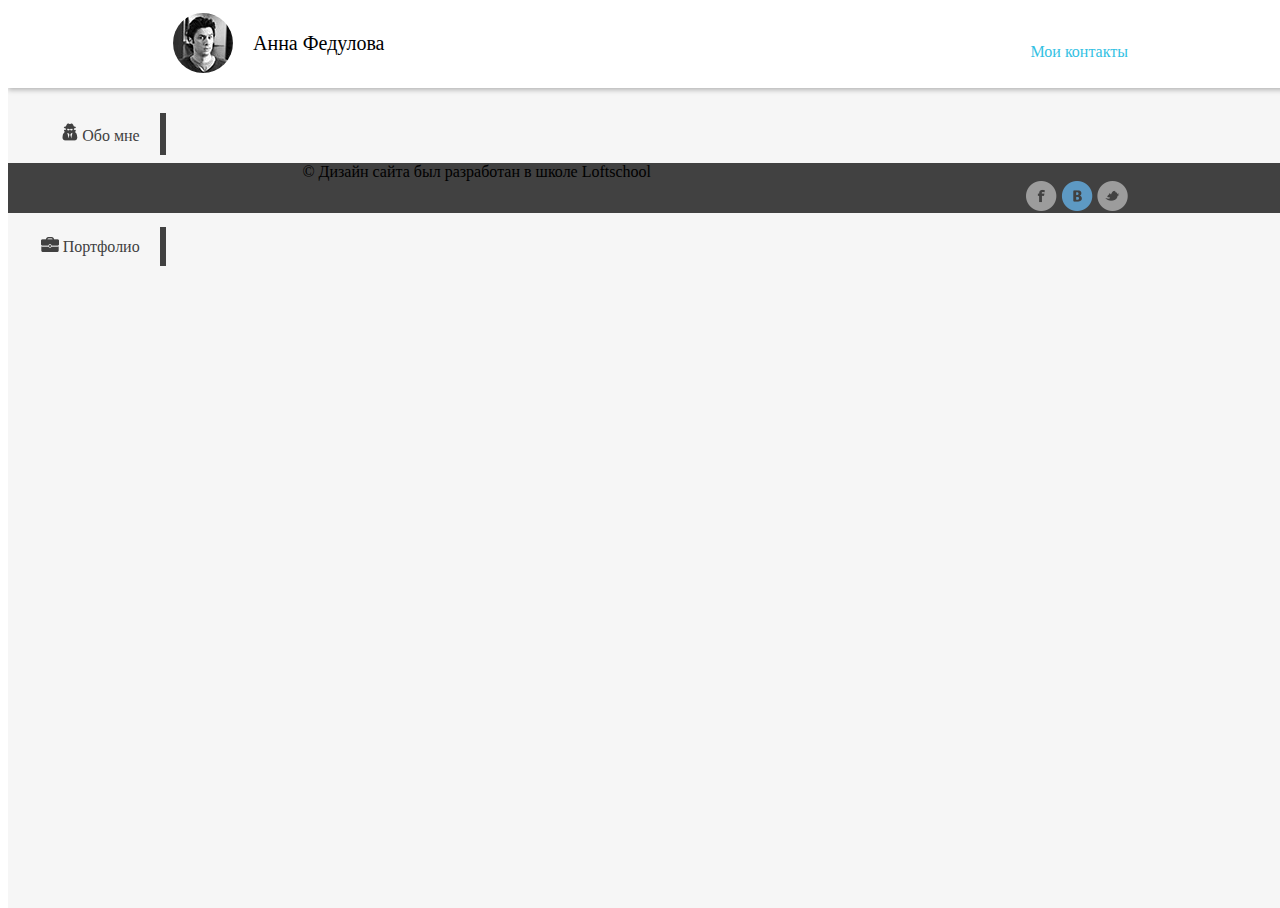
==== career.html @ eda5d6a0 "'ve started career'" ====
<!DOCTYPE html>
<html lang="en">
<head>
    <meta charset="UTF-8">
    <title>Карьерный путь</title>
    <link rel="stylesheet" href="css/layout/normalize.css">
    <link rel="stylesheet" href="css/layout/adjustment.css">
    <link rel="stylesheet" href="css/sections/header.css">
    <link rel="stylesheet" href="css/sections/content.css">
    <link rel="stylesheet" href="css/sections/sidebar.css">
    <link rel="stylesheet" href="css/sections/footer.css">
</head>
<body>
<!--[if lte IE9]>
<p>Ваш браузер устрарел!!Скачайте новую <a href="http://browsehappy.com/">версию</a>.</p>
<![endif]-->
<div class="wrapper ">
    <header class="header">
        <div class="container clearfix">
            <div class="user">
                <div>
                    <div class="user__img"><img src="img/content/smallphoto.jpg" alt="Моё маленькое фото"></div>
                    <div class="user__name">Анна Федулова</div>
                </div>
            </div>
            <div class="contacts">
                <div class="contacts__link"><a class="contacts__link" href="#">Мои контакты</a></div>
            </div>
        </div>
    </header>

    <section class="content">
        <aside class="nav">
            <nav class="menu">
                <ul class="menu__list">
                    <li class="menu__list__li"><a class="menu__link menu__link__active" href="#">
                        <span class="menu_icon"><img src="img/icons/about_me.png" alt=""></span>
                        <span class="menu__title">Обо мне</span>
                    </a>
                    </li>
                    <li class="menu__list__li"><a class="menu__link menu__link__active" href="#">
                        <span class="menu_icon"><img src="img/icons/career.png" alt=""></span>
                        <span class="menu__title">Карьерный путь</span>
                    </a>
                    </li>
                    <li class="menu__list__li"><a class="menu__link menu__link__active" href="#">
                        <span class="menu_icon"><img src="img/icons/portfolio.png" alt=""></span>
                        <span class="menu__title">Портфолио</span>
                    </a>
                </ul>
            </nav>
        </aside>
        <main class="info">

        </main>

    </section>
<div class="empty"></div>
<footer>
    <div class="footer">
        <div class="container">
            <div class="footer-left">
                <div>&copy; Дизайн сайта был разработан в школе Loftschool</div>
            </div>
            <div class="footer-right">
                <ul class="social-icons">
                    <li class="social__icons__img"><img src="img/icons/FaceBook.png" alt="Facebook"></li>
                    <li class="social__icons__img"><img src="img/icons/vk-active.png" alt="VK"></li>
                    <li class="social__icons__img"><img src="img/icons/Twitter.png" alt="Twitter"></li>
                </ul>
            </div>
        </div>

    </div>
</footer>

<!--scripts-->
</body>
</html>
---- css/layout/adjustment.css ----
html, body {
    width: 100%;
    height: 100%;
}

.wrapper{
    position: relative;
    min-height: 100%;
    overflow: hidden;
    min-width: 980px;
    background: #f6f6f6;
}

.container{
    width: 960px ;
    margin:0 auto;

       }
.content{
    /*width: 960px ;*/
    margin:0 auto;
    /*background: #f6f6f6;*/
    /*padding: 0px;*/
}
.info{
    width: 73%;
    float: left;

}
img{
    max-width: 100%;
    height: auto;
}
---- css/sections/header.css ----
.header{
    height: 80px;
    background: #ffffff;
    overflow: hidden;
    margin-bottom: 25px;
    box-shadow: 0px 2px 5px rgba(0,0,0,0.27);
}
.header .container {
    height: 80px;
    position: relative;
}
.user{

    text-align: left;
    float: left;
    width: 50%;
    border: 0px;
    font-size: 0px;
}

.user__img{
    position: relative;
    margin: 5px;
    display: inline-block;
    vertical-align: middle;
    overflow: hidden;
    border-radius: 150%;

}

.user__name{
    display: inline-block;
    vertical-align: middle;
    margin-left: 15px;
    font-size: 20px;
}
.contacts{
    text-align: right;
    float: left;
    width: 50%;
    margin-top: 30px;

}
.contacts__link{
    text-decoration: none;
    line-height: 28px;
    color: #33c1e3;
}
.user__img {
    display: inline-block;
    border-radius: 30px;
}
---- css/sections/content.css ----
.nav{
    width: 23%;
    text-align: right;
    float: left;
}
.menu{
     float: left;
 }

.about{
    font-size: 0px;

}
.about__img{
    width: 40%;
    text-align: center;
    float: left;

}
.about__img__pic {
    border-radius: 110px;
    display: inline-block;
    overflow: hidden;
    border: 3px solid #fff;
}
.about__title{
    color: #414141;
    line-height: 38px;
    margin-bottom: 16px;
}
.about__text{

    color: #646464;
    font-size: 18px;
    line-height: 26px;
}
.about__text_descr{
    height: 300px;
    overflow: auto;
    margin-bottom: 44px;
}
.about__btn {text-align: right}
.about__download-link{
    display: inline-block;
    text-align: right;
    font-size: 14px;
    padding: 9px 12px;
    border: 2px solid #e85f61;
    border-radius: 40px;
    color: #e85f61;
    text-decoration: none;

}
.clearfix::before, .clearfix::after{
    content: "";
    display: block;
    width: 100%;
    clear: both;
}
---- css/sections/sidebar.css ----
.menu__icons, .menu__list, .social-icons {
    padding: 0;
    margin: 0;
}
.nav-icons-li, .menu__list__li, .social__icons__img {
    list-style: none;
}

.menu__link:link{
    display: block;
    padding: 10px 0;
    padding-right: 20px;
    margin-bottom: 15px;
    text-decoration: none;
    color: #414141;
    border-right: 6px solid ;
    }
.menu__link:visited{
    color: #414141;
}
.menu__link:hover{
    color: #33c1e3;

    border-color: #33c1e3;
}
---- css/sections/footer.css ----
footer{
    background: #414141;
    height: 50px;
    margin-top: -50px;
    position: relative;
    min-width: 960px;
}
.empty{
    height: 100px;
    background: #f6f6f6;
}
.footer-left{
    text-align: left;
}
.footer-right{
    text-align: right;
}
.footer-right{
    text-align: right;
}
.social__icons__img{
    display: inline-block;

}
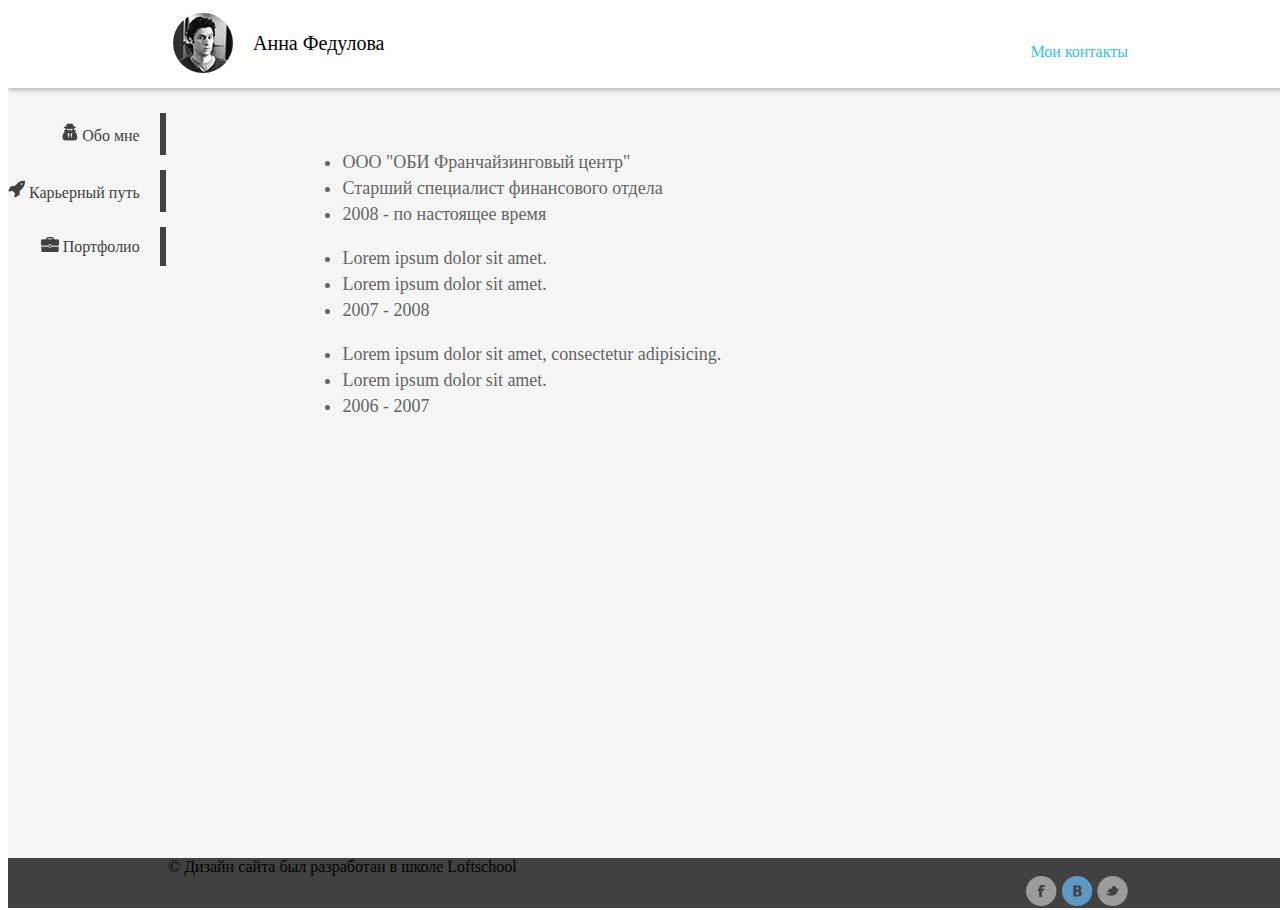
==== commit 0b96627c: "'ve started career_'" ====
--- a/career.html
+++ b/career.html
@@ -51,11 +51,45 @@
             </nav>
         </aside>
         <main class="info">
-
+            <div class="info">
+                <div class="info__left">
+                    <div class="info__left__img">
+                        <img src="img/content/career.jpg" alt="">
+                    </div>
+                </div>
+                <div class="info__right">
+                    <div class="content">
+                        <div class="about__text">
+                            <div class="career">
+                                <ul class="career__list">
+                                    <li class="career__list__name"> ООО "ОБИ Франчайзинговый центр"</li>
+                                    <li class="career__list__function">Старший специалист финансового отдела</li>
+                                    <li class="career__list__period">2008 - по настоящее время</li>
+                                </ul>
+                            </div>
+                            <div class="career">
+                                <ul class="career__list">
+                                    <li class="career__list__name">Lorem ipsum dolor sit amet.</li>
+                                    <li class="career__list__function">Lorem ipsum dolor sit amet.</li>
+                                    <li class="career__list__period">2007 - 2008</li>
+                                </ul>
+                            </div>
+                            <div class="career">
+                                <ul class="career__list">
+                                    <li class="career__list__name">Lorem ipsum dolor sit amet, consectetur adipisicing.</li>
+                                    <li class="career__list__function">Lorem ipsum dolor sit amet.</li>
+                                    <li class="career__list__period">2006 - 2007</li>
+                                </ul>
+                            </div>
+                        </div>
+                    </div>
+                </div>
+            </div>
         </main>
 
     </section>
 <div class="empty"></div>
+    </div>
 <footer>
     <div class="footer">
         <div class="container">
